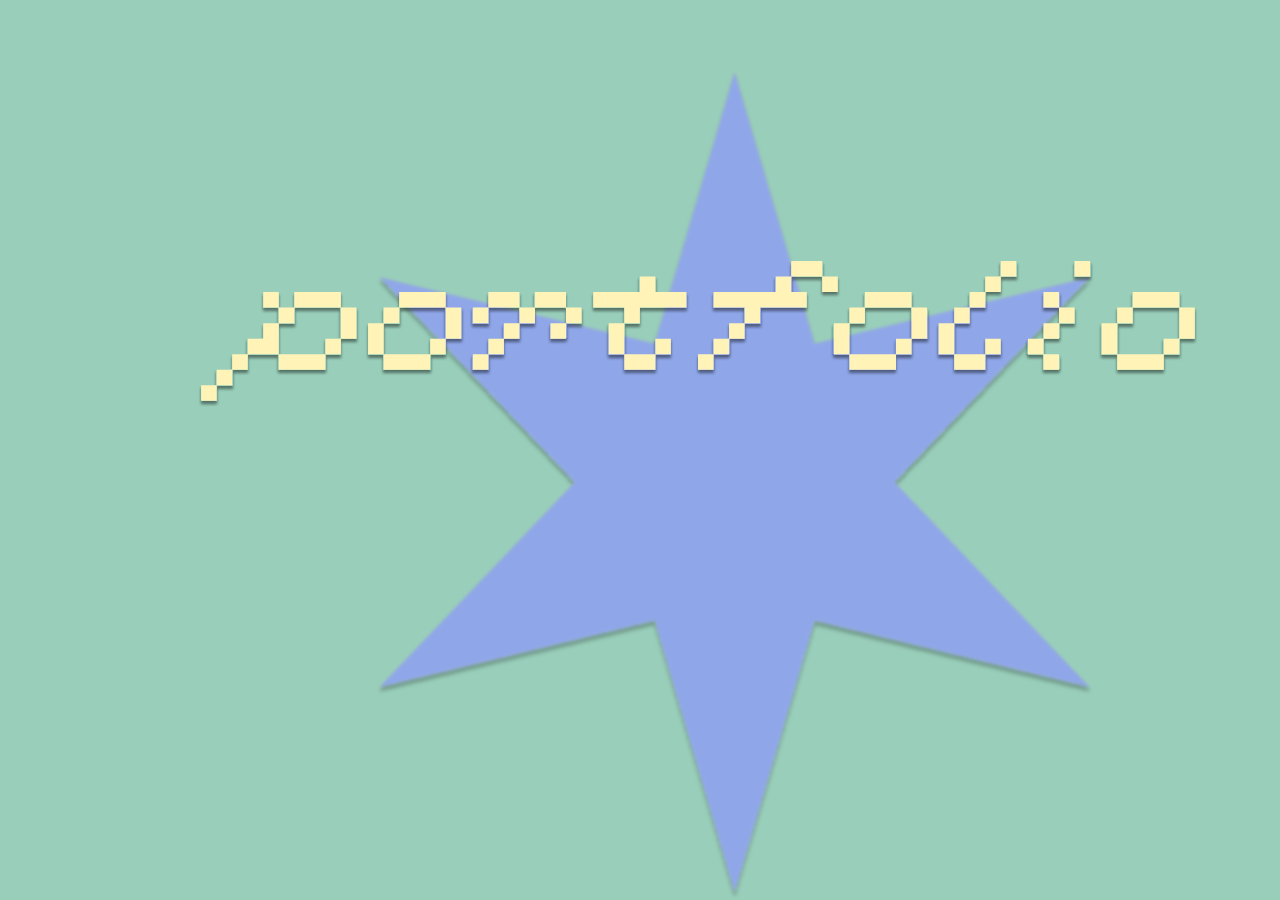
==== index.html @ d066e6b1 "avanzes home" ====
<!DOCTYPE html>
<html lang="en">
    <head>
        <link rel="stylesheet" href="style.css">
        <meta charset="UTF-8">
        <meta name="viewport" content="width=device-width, initial-scale=1.0">
        <title>Angela Moya </title>
    </head>
    <body>
        <div class="estrella-titulo">
        <img class="titulo" src="/recursos graficos/portfolio.svg" alt="titulo">
        <img class="estrella" src="/recursos graficos/Star 1.svg" alt="estrella">
        </div>
        <div class="secciones">
            <p>about me</p>
            <p>graphic design</p>
            <p>cv</p>
        </div>
    </body>
</html>
---- style.css ----
body{
    background-color: #99CFBA;
}
.estrella-titulo{
    display: flex;
    flex-direction: column;
    justify-content: center;
}
.titulo{
    z-index: 1;
    position: relative;
    display: flex;
    margin-top: 20%;
    flex-wrap: wrap;
    margin-left: 15%;
}
.estrella{
    z-index: 0;
    display: flex;
    position: absolute;
    left: 25%;
    bottom: 1px;
}
.estrella-titulo :last-child{
    width: 830px;
    height: 830px;
}
.estrella-titulo :first-child{
    width: 1000px;
    height: auto;
}
@font-face {
    font-family: "Kuillo";
    src: url("fuentes/KuilloChunk.OTF") format("truetype");
}
.secciones{
    z-index: 3;
    display: flex;
    flex-direction: row;
    justify-content: center;
}
.p{
    font-family: "kuillo";
}
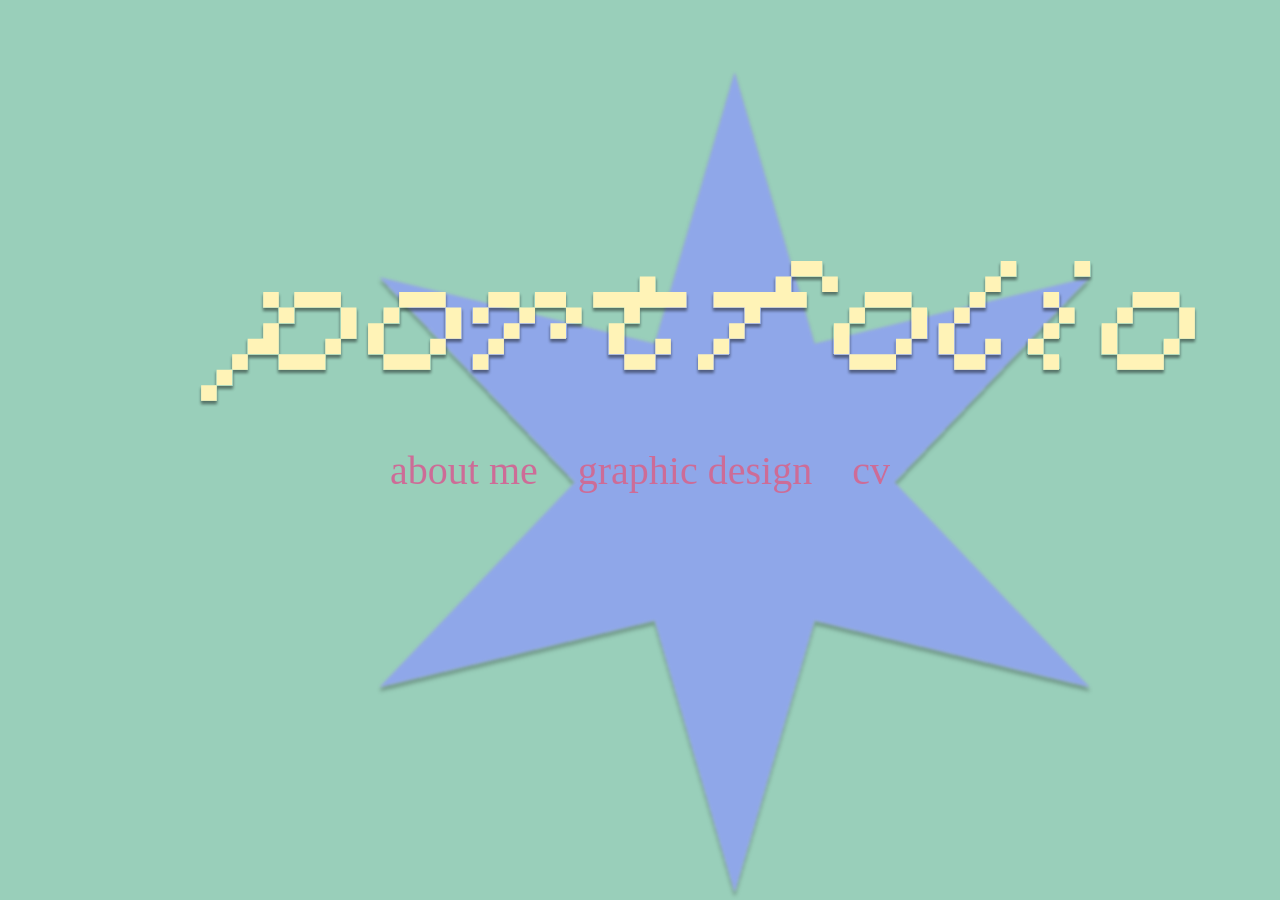
==== commit 45e48bad: "galeria inicio" ====
--- a/index.html
+++ b/index.html
@@ -7,14 +7,15 @@
         <title>Angela Moya </title>
     </head>
     <body>
+
         <div class="estrella-titulo">
         <img class="titulo" src="/recursos graficos/portfolio.svg" alt="titulo">
         <img class="estrella" src="/recursos graficos/Star 1.svg" alt="estrella">
         </div>
         <div class="secciones">
-            <p>about me</p>
-            <p>graphic design</p>
-            <p>cv</p>
+           <a href="aboutme.html"><p>about me</p></a>
+            <a href="gallery.html"><p>graphic design</p></a>
+            <a href="cv.html"><p>cv</p></a>
         </div>
     </body>
 </html>
--- a/style.css
+++ b/style.css
@@ -1,3 +1,4 @@
+/**home**/
 body{
     background-color: #99CFBA;
 }
@@ -34,11 +35,31 @@
     src: url("fuentes/KuilloChunk.OTF") format("truetype");
 }
 .secciones{
-    z-index: 3;
     display: flex;
     flex-direction: row;
     justify-content: center;
+    position: relative;
+    gap: 40px;
+    top: 20%;
 }
-.p{
+p{
+    font-size: 40px;
     font-family: "kuillo";
+    color: #CD6C97;
+    transition: 0.5s;
+}
+a{
+    text-decoration: none;
+}
+p:hover{
+    font-size: 40px;
+    font-family: "kuillo";
+    color: #F8EBA4;
+}
+/**galeria**/
+.gallery{
+    background-color: #F8EBA4;
+}
+.fotos{
+    display:flex;
 }
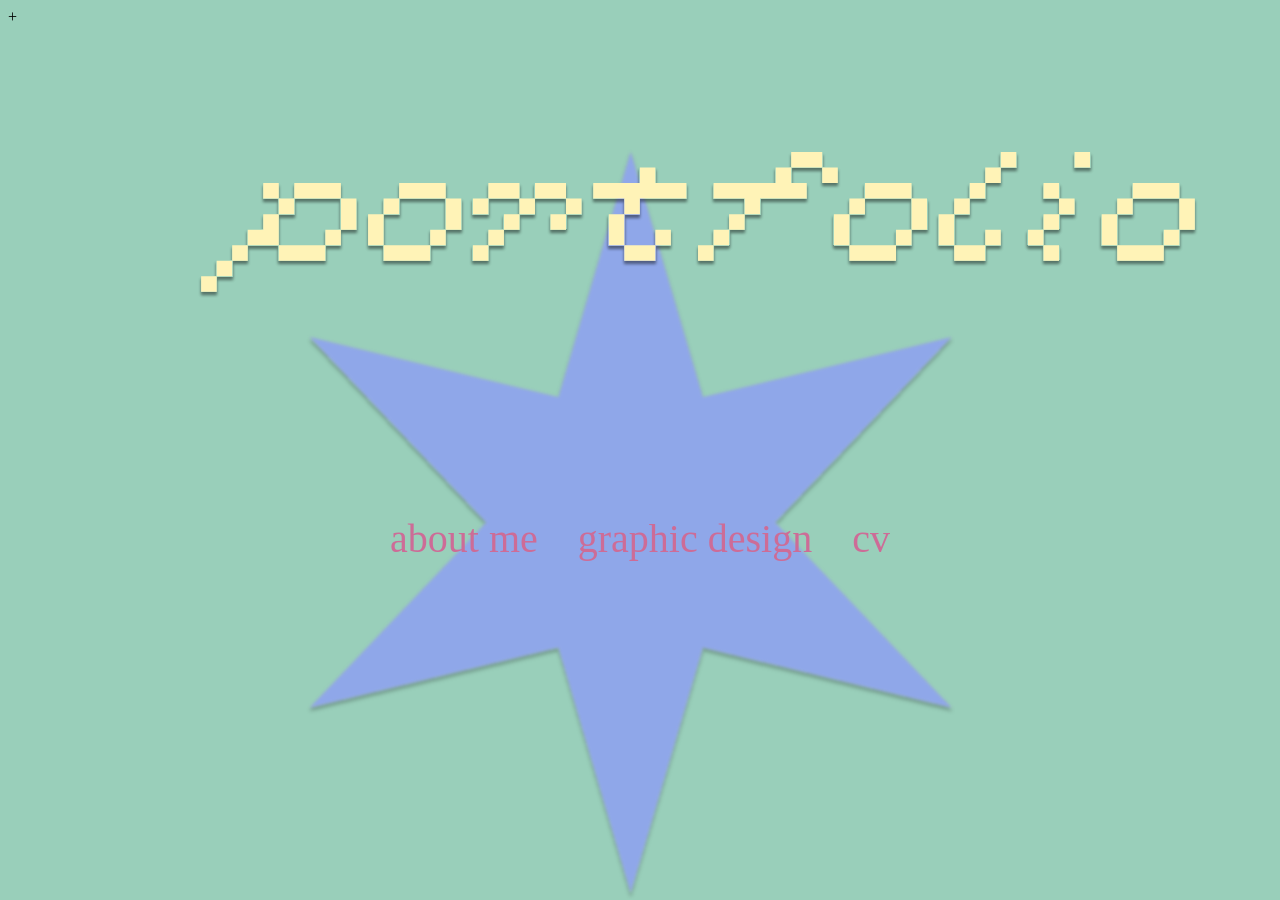
==== commit 5a82b27e: "lol" ====
--- a/index.html
+++ b/index.html
@@ -1,4 +1,4 @@
-<!DOCTYPE html>
++<!DOCTYPE html>
 <html lang="en">
     <head>
         <link rel="stylesheet" href="style.css">
@@ -20,3 +20,4 @@
     </body>
 </html>
 
+    
--- a/style.css
+++ b/style.css
@@ -11,7 +11,7 @@
     z-index: 1;
     position: relative;
     display: flex;
-    margin-top: 20%;
+    margin-top: 10%;
     flex-wrap: wrap;
     margin-left: 15%;
 }
@@ -19,12 +19,12 @@
     z-index: 0;
     display: flex;
     position: absolute;
-    left: 25%;
+    left: 20%;
     bottom: 1px;
 }
 .estrella-titulo :last-child{
-    width: 830px;
-    height: 830px;
+    width: 750px;
+    height: 750px;
 }
 .estrella-titulo :first-child{
     width: 1000px;
@@ -57,9 +57,163 @@
     color: #F8EBA4;
 }
 /**galeria**/
+.menicon{
+    max-width: 10%;
+    min-width: 3%;
+
+}
 .gallery{
     background-color: #F8EBA4;
 }
+.targeta{
+margin-top: 23%
+}
+.video{
+    border-radius: 3%;
+    max-width: 100%;
+    min-width: 30%;
+}
+.calendario{
+    width: 900px;
+    height: 705px;
+}
 .fotos{
     display:flex;
+    flex-wrap: wrap;
+    justify-content: center;
+
+    gap: 30px;
+    margin-top: 0%;
+    margin-bottom:10%;}
+.pc{
+    gap: 20px;
+    display:flex
+    flex-wrap:;
+}
+    /**MENU**/
+    .menu{
+    background-color: #CD6C97;
+    }
+    @font-face {
+        font-family:helvetica light;
+        src: url(/fuentes/HelveticaNeueThin.otf)
+    }
+    .paginas{
+        display: flex;
+        flex-direction: column;
+        gap: 15px;
+    }
+    h2{
+        font-family: "helvetica light";
+        color: #F8EBA4;
+        font-size:100px ;
+        gap: 5px;
+        transition: 0.5s;
+        margin: 0;
+    }
+    h2:hover{
+        color: #99CFBA;
+    }
+    @media screen(480px) {
+    .paginas{
+        display: flex;
+        flex-direction: column;
+        gap: 10px;
+    }
+    h2{
+        font-family: "helvetica light";
+        color: #F8EBA4;
+        font-size:70px ;
+        gap: 5px;
+        transition: 0.5s;
+        margin: 0;
+    }
+    h2:hover{
+        color: #99CFBA;
+    }
+    } 
+    /**error en el media**/
+   /**about**/
+   .about{
+    background-color: #8FA7E9;
+   }
+   .titulo2{
+    right: 9%;
+    margin-top:-20%;
+   }
+   .intro{
+    margin-left: 10%;
+    margin-right: 10%;
+    margin-top: -10%;
+   }
+    @font-face {
+        font-family:"helvetica regular";
+        src: url(/fuentes/HelveticaNeueLight.otf)
+    }
+        @font-face {
+        font-family:"helvetica light";
+        src: url(/fuentes/HelveticaNeueUltraLight.otf)
+    }
+   h1, h3, h4, h5{
+    font-size: 43px;
+    font-family:"helvetica regular";
+   }
+   .carpeta{
+    margin-left: 15%;
+    margin-right: 15%;
+   }
+.textos{
+    margin-left: 10%;
+    margin-right: 10%;
+
+   }
+   h3{
+    margin-left: 20%;
+    font-family: "helvetica light";
+    color: black;
+   }
+   h5{
+    margin-top: -3%;
+   }
+      /**ID**/
+  .id{
+    background-color: #B687BB;
+   }
+   .titulo2{
+    right: 9%;
+    margin-top:-10%;
+   }
+   .intro{
+    margin-left: 10%;
+    margin-right: 10%;
+    margin-top: -10%;
+   }
+    @font-face {
+        font-family:"helvetica regular";
+        src: url(/fuentes/HelveticaNeueLight.otf)
+    }
+        @font-face {
+        font-family:"helvetica light";
+        src: url(/fuentes/HelveticaNeueUltraLight.otf)
+    }
+   h1, h3, h4, h5{
+    font-size: 43px;
+    font-family:"helvetica regular";
+   }
+   .carpeta{
+    margin-left: 15%;
+    margin-right: 15%;
+   }
+.textos{
+    margin-left: 10%;
+    margin-right: 10%;
+
+   }
+   h3{
+    margin-left: 20%;
+    font-family: "helvetica light";
+    color: black;
+   }
+   h5{
+    margin-top: -3%;
 }
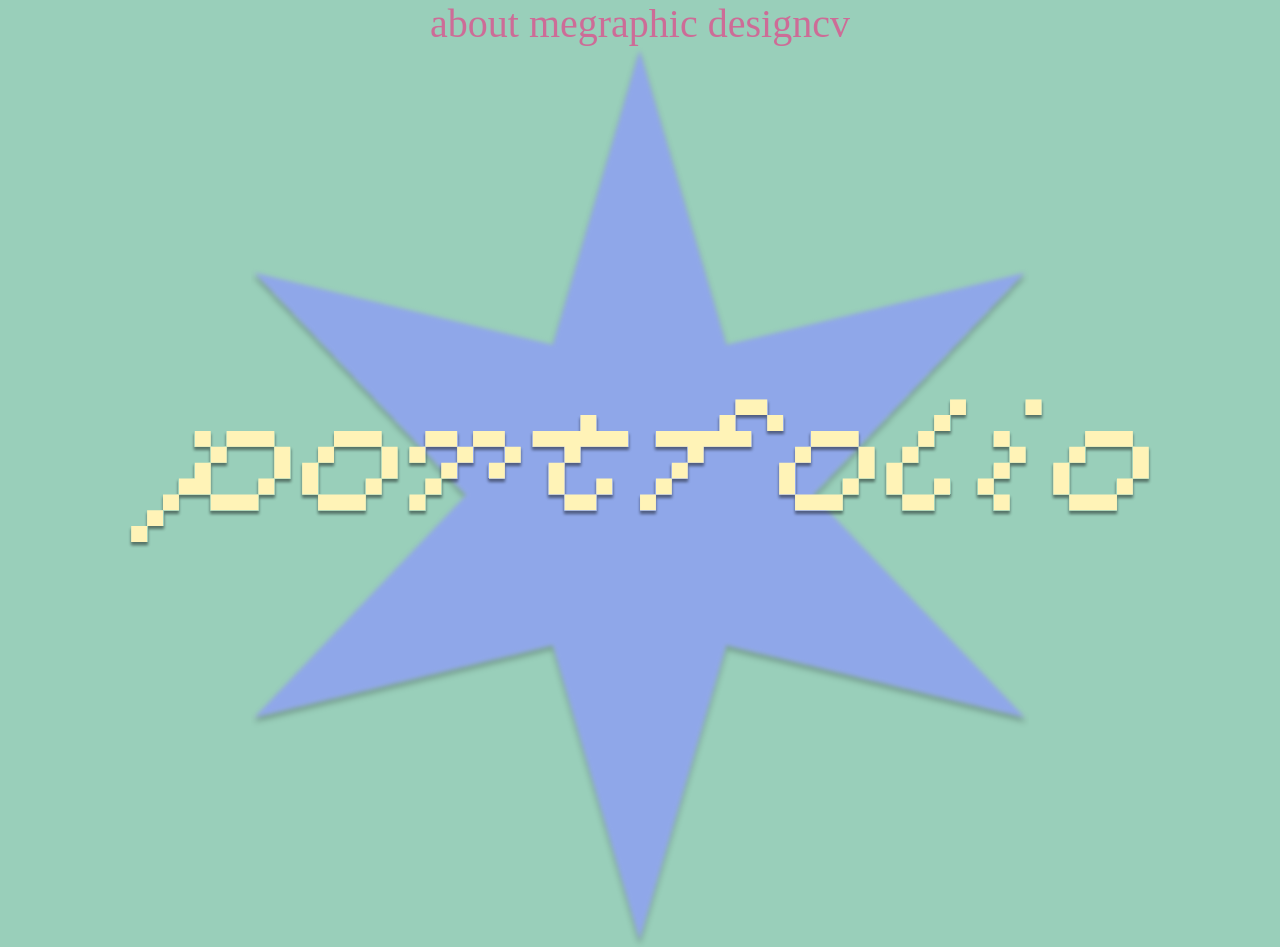
==== commit d292faae: "avances" ====
--- a/index.html
+++ b/index.html
@@ -1,4 +1,4 @@
-+<!DOCTYPE html>
+<!DOCTYPE html>
 <html lang="en">
     <head>
         <link rel="stylesheet" href="style.css">
@@ -7,15 +7,14 @@
         <title>Angela Moya </title>
     </head>
     <body>
-
         <div class="estrella-titulo">
+        <div class="secciones">
+           <a href="aboutme.html">about me</a>
+           <a href="gallery.html">graphic design</a>
+           <a href="cv.html">cv</a>
+        </div>
         <img class="titulo" src="/recursos graficos/portfolio.svg" alt="titulo">
         <img class="estrella" src="/recursos graficos/Star 1.svg" alt="estrella">
-        </div>
-        <div class="secciones">
-           <a href="aboutme.html"><p>about me</p></a>
-            <a href="gallery.html"><p>graphic design</p></a>
-            <a href="cv.html"><p>cv</p></a>
         </div>
     </body>
 </html>
--- a/style.css
+++ b/style.css
@@ -1,4 +1,9 @@
 /**home**/
+*{
+    margin: 0;
+    box-sizing: border-box;
+    scroll-behavior: smooth;
+}
 body{
     background-color: #99CFBA;
 }
@@ -6,30 +11,24 @@
     display: flex;
     flex-direction: column;
     justify-content: center;
+    align-items: center;
+    position: relative;
+    width: 100%;
+    overflow: hidden;
 }
 .titulo{
-    z-index: 1;
-    position: relative;
-    display: flex;
-    margin-top: 10%;
-    flex-wrap: wrap;
-    margin-left: 15%;
+    position: absolute;
+    top: 50%;
+    left: 50%;
+    width: 80%;
+    transform: translate(-50%, -50%);
 }
 .estrella{
-    z-index: 0;
-    display: flex;
-    position: absolute;
-    left: 20%;
-    bottom: 1px;
-}
-.estrella-titulo :last-child{
-    width: 750px;
-    height: 750px;
-}
-.estrella-titulo :first-child{
-    width: 1000px;
-    height: auto;
-}
+    display: block;
+    width:auto;
+    height:100vh;
+}
+
 @font-face {
     font-family: "Kuillo";
     src: url("fuentes/KuilloChunk.OTF") format("truetype");
@@ -37,21 +36,18 @@
 .secciones{
     display: flex;
     flex-direction: row;
-    justify-content: center;
+    justify-content: space-evenly;
     position: relative;
-    gap: 40px;
-    top: 20%;
-}
-p{
+    top: 50%;
+}
+.secciones>a{
     font-size: 40px;
     font-family: "kuillo";
     color: #CD6C97;
     transition: 0.5s;
-}
-a{
     text-decoration: none;
 }
-p:hover{
+.secciones>a:hover{
     font-size: 40px;
     font-family: "kuillo";
     color: #F8EBA4;
@@ -81,54 +77,48 @@
     display:flex;
     flex-wrap: wrap;
     justify-content: center;
-
     gap: 30px;
     margin-top: 0%;
     margin-bottom:10%;}
 .pc{
-    gap: 20px;
-    display:flex
-    flex-wrap:;
+
 }
     /**MENU**/
     .menu{
     background-color: #CD6C97;
     }
+
     @font-face {
         font-family:helvetica light;
-        src: url(/fuentes/HelveticaNeueThin.otf)
+        src: url(/fuentes/HelveticaNeueLight.otf)
     }
     .paginas{
         display: flex;
         flex-direction: column;
         gap: 15px;
     }
-    h2{
+    .paginas>a{
         font-family: "helvetica light";
         color: #F8EBA4;
         font-size:100px ;
         gap: 5px;
         transition: 0.5s;
         margin: 0;
-    }
-    h2:hover{
+        text-decoration: none;
+    }
+    .paginas>a:hover {
         color: #99CFBA;
     }
-    @media screen(480px) {
+    @media screen and (max-width: 480px) {
     .paginas{
         display: flex;
         flex-direction: column;
         gap: 10px;
     }
-    h2{
-        font-family: "helvetica light";
-        color: #F8EBA4;
+    .paginas>a{
         font-size:70px ;
-        gap: 5px;
-        transition: 0.5s;
-        margin: 0;
-    }
-    h2:hover{
+    }
+    .paginas>a:hover{
         color: #99CFBA;
     }
     } 
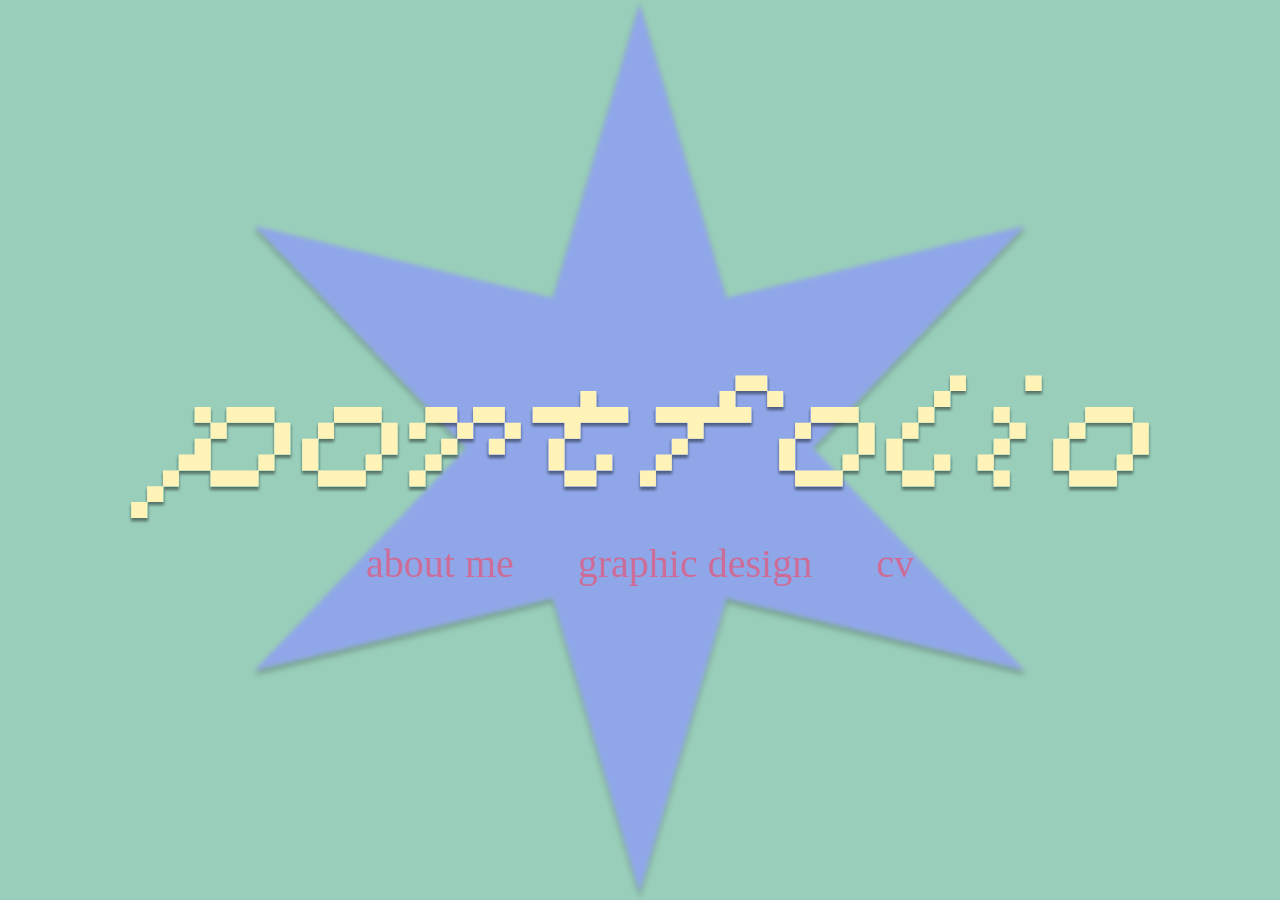
==== commit a803e6af: "solo falta la galeria" ====
--- a/index.html
+++ b/index.html
@@ -8,13 +8,13 @@
     </head>
     <body>
         <div class="estrella-titulo">
+        <img class="titulo" src="/recursos graficos/portfolio.svg" alt="titulo">
+        <img class="estrella" src="/recursos graficos/Star 1.svg" alt="estrella">
         <div class="secciones">
            <a href="aboutme.html">about me</a>
            <a href="gallery.html">graphic design</a>
            <a href="cv.html">cv</a>
         </div>
-        <img class="titulo" src="/recursos graficos/portfolio.svg" alt="titulo">
-        <img class="estrella" src="/recursos graficos/Star 1.svg" alt="estrella">
         </div>
     </body>
 </html>
--- a/style.css
+++ b/style.css
@@ -15,6 +15,7 @@
     position: relative;
     width: 100%;
     overflow: hidden;
+    min-height: 100vh;
 }
 .titulo{
     position: absolute;
@@ -35,10 +36,12 @@
 }
 .secciones{
     display: flex;
-    flex-direction: row;
-    justify-content: space-evenly;
-    position: relative;
-    top: 50%;
+    position: absolute;
+    top: 60%;
+    left: 50%;
+    gap: 4rem;
+    white-space: nowrap;
+    transform: translateX(-50%);
 }
 .secciones>a{
     font-size: 40px;
@@ -52,11 +55,42 @@
     font-family: "kuillo";
     color: #F8EBA4;
 }
+ @media screen and (max-width: 900px) {
+ .titulo{
+    width: 80%;
+ }
+.secciones>a{
+    font-size: 30px;
+}
+.estrella{
+    height:95vh;
+}
+ }
+  @media screen and (max-width: 600px) {
+.secciones>a{
+    font-size: 20px;
+}
+.estrella{
+    height:75vh;
+}
+ }
+   @media screen and (max-width: 450px) {
+.secciones>a{
+    font-size: 15px;
+}
+ }
+    @media screen and (max-width: 320px) {
+.secciones {
+    display: flex;
+    flex-direction:column;
+    gap: 2rem;
+    text-align: center;
+}
+ }
 /**galeria**/
 .menicon{
     max-width: 10%;
     min-width: 3%;
-
 }
 .gallery{
     background-color: #F8EBA4;
@@ -73,7 +107,7 @@
     width: 900px;
     height: 705px;
 }
-.fotos{
+.fotos2{
     display:flex;
     flex-wrap: wrap;
     justify-content: center;
@@ -81,8 +115,23 @@
     margin-top: 0%;
     margin-bottom:10%;}
 .pc{
-
-}
+    display: flex;
+    align-items: center;
+    postition:relative;
+    width:100%;
+}
+.pc img:first-child{
+width:60%;
+position: relative;
+z-index: 1;
+}
+.pc img:last-child{
+    position: relative;
+    width: 40%;
+    z-index: 2;
+    margin-left:-2%;
+}
+
     /**MENU**/
     .menu{
     background-color: #CD6C97;
@@ -108,34 +157,32 @@
     }
     .paginas>a:hover {
         color: #99CFBA;
-    }
-    @media screen and (max-width: 480px) {
-    .paginas{
-        display: flex;
-        flex-direction: column;
-        gap: 10px;
-    }
+    
+    } 
+      @media screen and (max-width: 480px) {
     .paginas>a{
-        font-size:70px ;
-    }
-    .paginas>a:hover{
-        color: #99CFBA;
+        font-size:50px ;
     }
     } 
-    /**error en el media**/
    /**about**/
    .about{
     background-color: #8FA7E9;
    }
-   .titulo2{
-    right: 9%;
-    margin-top:-20%;
+   .fotos{
+    display: flex;
+    justify-content: center;
+    margin-bottom: 10%;
    }
    .intro{
-    margin-left: 10%;
-    margin-right: 10%;
-    margin-top: -10%;
-   }
+    display: flex;
+    justify-content: center;
+    margin-bottom: 10%;
+   }
+
+   .intro>h1{
+    width: 90%;
+   }
+   
     @font-face {
         font-family:"helvetica regular";
         src: url(/fuentes/HelveticaNeueLight.otf)
@@ -148,62 +195,88 @@
     font-size: 43px;
     font-family:"helvetica regular";
    }
+
+
    .carpeta{
-    margin-left: 15%;
-    margin-right: 15%;
+    display: flex;
+    justify-content: center;
+    align-items: center;
+    margin-bottom: 10%;
    }
 .textos{
-    margin-left: 10%;
-    margin-right: 10%;
-
+    display: flex;
+    flex-direction: column;
+    gap: 4rem;
+    align-items: center;
+   }
+
+   .textos>h1{
+    width: 90%;
    }
    h3{
-    margin-left: 20%;
+    font-size:70px;
     font-family: "helvetica light";
     color: black;
    }
-   h5{
-    margin-top: -3%;
-   }
-      /**ID**/
+.cert{
+    display:flex;
+    width:90%;
+    justify-content: space-between;
+}
+
+.fecha{
+    text-align: right;
+    display: flex;
+    flex-direction: column;
+
+}
+ @media screen and (max-width: 1024px) {
+    .carpeta>img{
+        width:80%;
+    }
+    .cert h4,.cert h5{
+    font-size: 30px;
+    }
+}
+ @media screen and (max-width: 820px) {
+    .titulo2{
+    width: 89%;
+    }
+    .intro h1, .textos h1 {
+    font-size: 25px;
+    }
+    .textos h3{
+        font-size: 30px;
+    }
+    .cert h4,.cert h5{
+    font-size: 25px;
+    }
+}
+ @media screen and (max-width: 600px) {
+    .intro h1, .textos h1{
+    font-size: 20px;
+    }
+     .textos h3
+    .cert h4,.cert h5{
+    font-size: 20px;
+    }
+ @media screen and (max-width: 500px) {
+    .intro h1, .textos h1{
+    font-size: 15px;
+    }
+    .cert h4,.cert h5{
+    font-size: 15px;
+    }
+}
+ @media screen and (max-width: 370px) {
+    .intro h1, .textos h1{
+    font-size: 10px;
+    }
+    .cert h4,.cert h5{
+    font-size: 10px;
+    }
+} 
+}
   .id{
     background-color: #B687BB;
    }
-   .titulo2{
-    right: 9%;
-    margin-top:-10%;
-   }
-   .intro{
-    margin-left: 10%;
-    margin-right: 10%;
-    margin-top: -10%;
-   }
-    @font-face {
-        font-family:"helvetica regular";
-        src: url(/fuentes/HelveticaNeueLight.otf)
-    }
-        @font-face {
-        font-family:"helvetica light";
-        src: url(/fuentes/HelveticaNeueUltraLight.otf)
-    }
-   h1, h3, h4, h5{
-    font-size: 43px;
-    font-family:"helvetica regular";
-   }
-   .carpeta{
-    margin-left: 15%;
-    margin-right: 15%;
-   }
-.textos{
-    margin-left: 10%;
-    margin-right: 10%;
-
-   }
-   h3{
-    margin-left: 20%;
-    font-family: "helvetica light";
-    color: black;
-   }
-   h5{
-    margin-top: -3%;
-}
